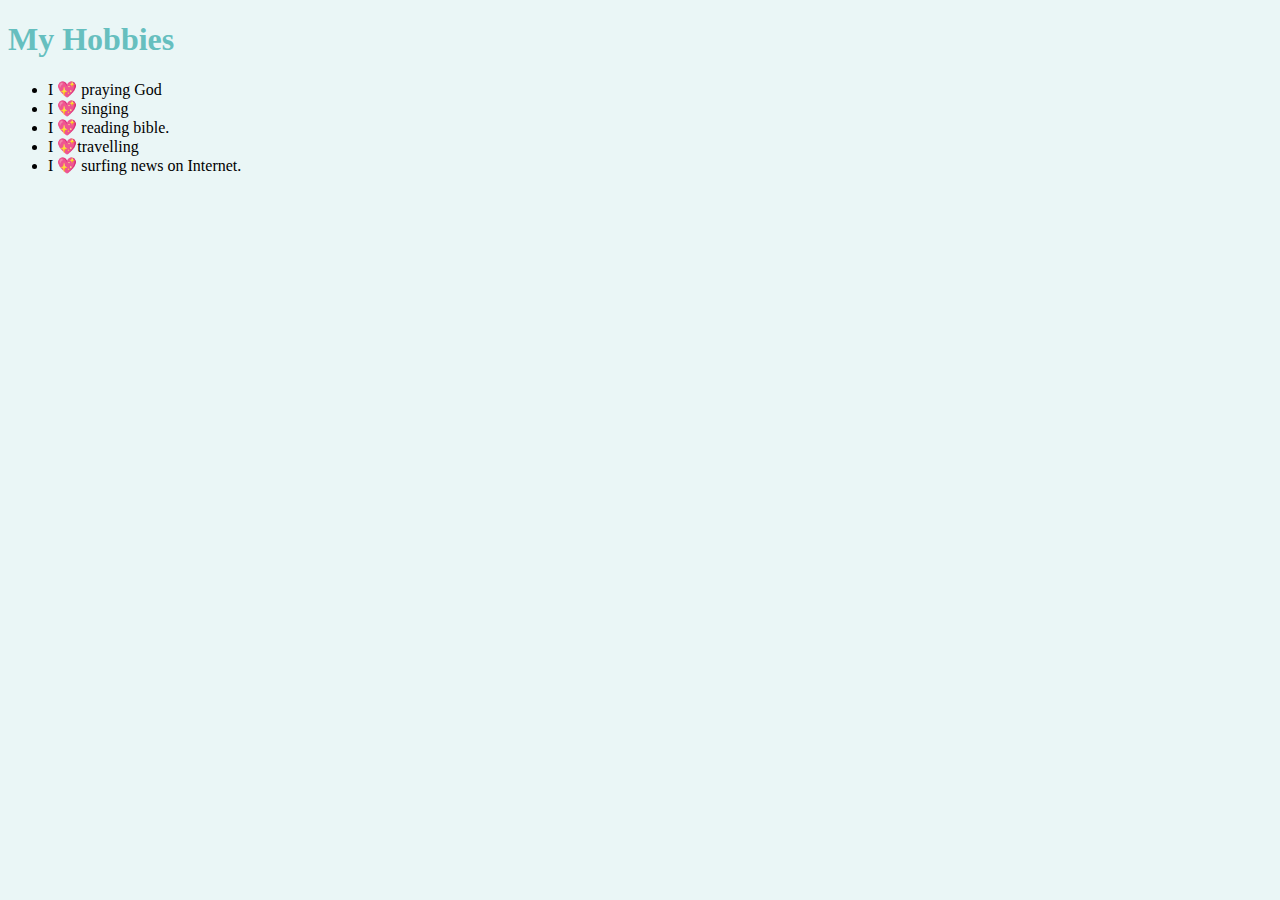
==== hobbies.html @ e208d459 "CV-Niyomukiza-Esther" ====
<!DOCTYPE html>
<html lang="en">
<head>
  <meta charset="UTF-8">
  <meta http-equiv="X-UA-Compatible" content="IE=edge">
  <meta name="viewport" content="width=device-width, initial-scale=1.0">
  <link rel="stylesheet" href="css/styles.css">
  <title>My Hobbies</title>
</head>
<body>
  <h1>My Hobbies</h1>

  <ul>
    <li>I 💖 praying God</li>
    <li>I 💖 singing</li>
    <li>I 💖 reading bible.</li>
    <li>I 💖travelling </li>
    <li>I 💖 surfing news on Internet.</li>
  </ul>
</body>
</html>
---- css/styles.css ----
body {
  background-color: #EAF6F6;
}

h1, h3 {
  color:#66BFBF;
}

hr {
  border-color: gray;
  border-style: none;
  border-top-style: dotted ;
  border-width: 10px;
  width: 10%;
}


img {
  width: 400px;
  height: 400px;
}
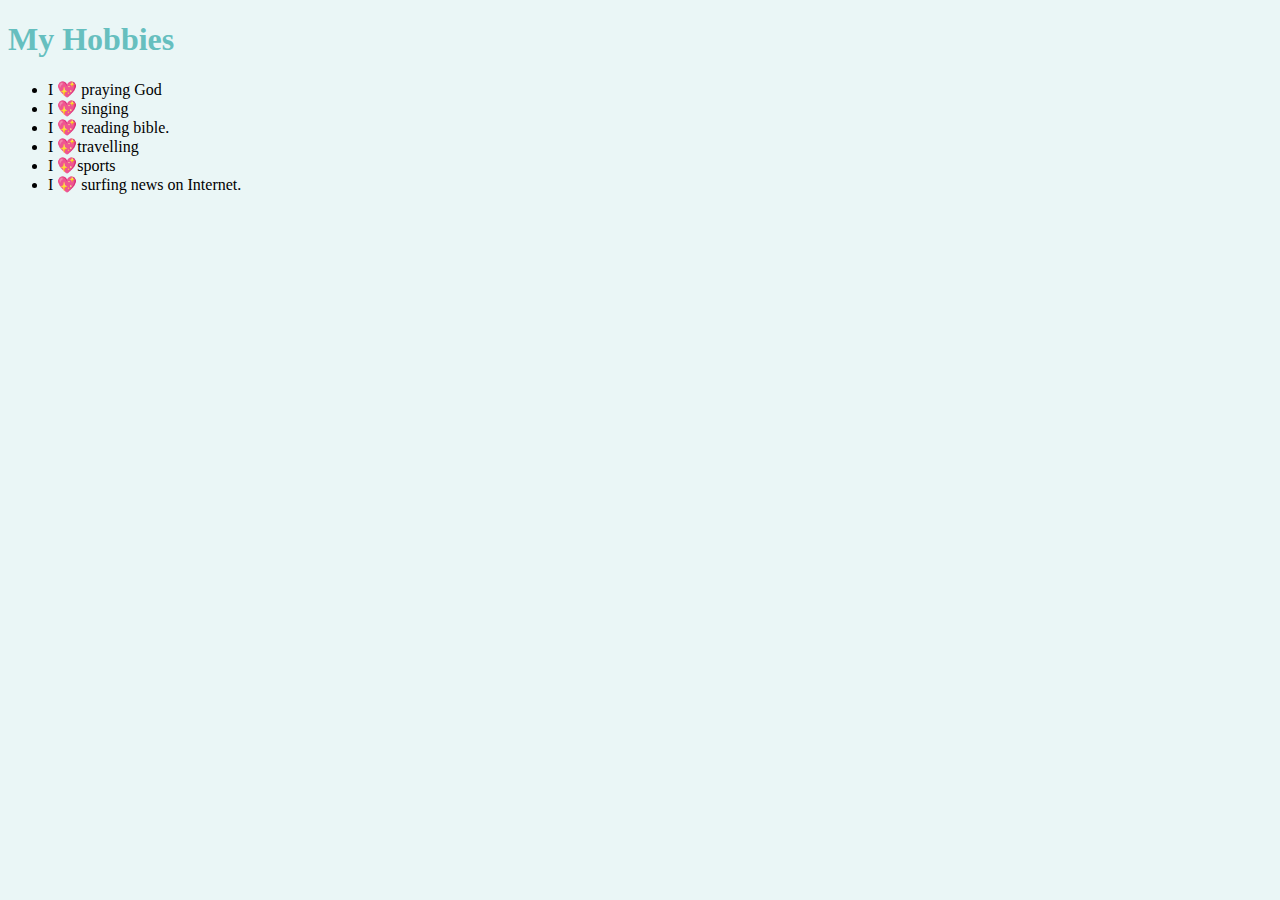
==== commit cc49acd2: "Update hobbies.html" ====
--- a/hobbies.html
+++ b/hobbies.html
@@ -15,7 +15,8 @@
     <li>I 💖 singing</li>
     <li>I 💖 reading bible.</li>
     <li>I 💖travelling </li>
+    <li>I 💖sports </li>
     <li>I 💖 surfing news on Internet.</li>
   </ul>
 </body>
-</html>+</html>
--- a/css/styles.css
+++ b/css/styles.css
@@ -19,3 +19,10 @@
   width: 400px;
   height: 400px;
 }
+
+a {
+  color: black
+}
+a:hover {
+  color: rgb(67, 146, 36);
+}
